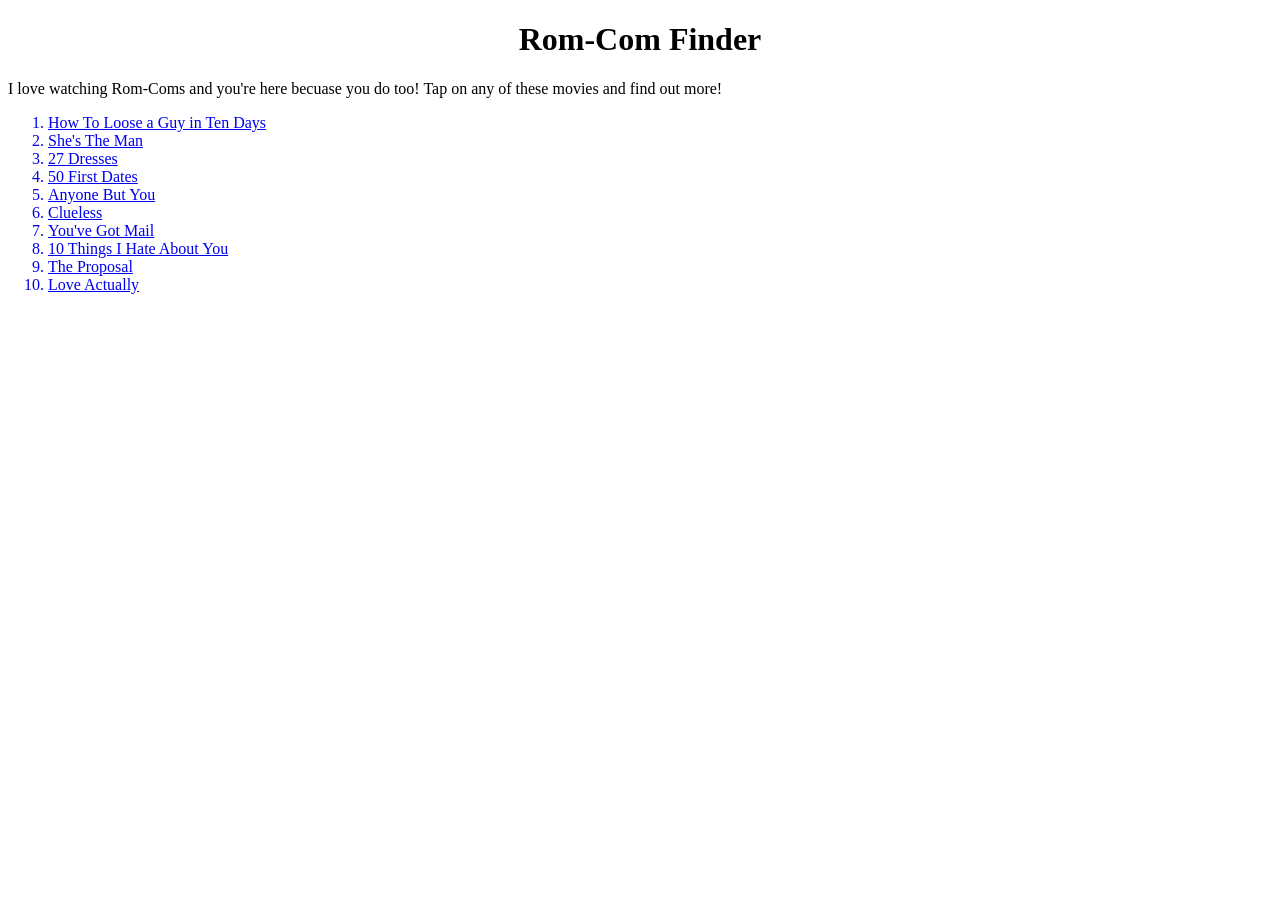
==== index.html @ dae7f9a7 "Add files via upload" ====
<!DOCTYPE html>
<html>
<head>

	<title> Rom Com Finder </title>

</head>
<body>
	<spongebob>
		<h1> <center> Rom-Com Finder </center> </h1>
		<p> I love watching Rom-Coms and you're here becuase you do too! Tap on any of these movies and find out more! </p>
		<ol>
			<a href="Newslide.html"><li>	How To Loose a Guy in Ten Days </li></a>
			
			<a href="Shestheman.html"><li>	She's The Man </li></a>
			
			<a href="27dresses.html"><li>	27 Dresses </li></a>
			
			<a href="50firstdates.html"><li>	50 First Dates </li></a>
			
			<a href="Prettywomen.html"><li>	Anyone But You </li></a>
			
			<a href="Clueless.html"><li>	Clueless </li>
			
			<a href="Mail.html"><li>	You've Got Mail </li>
			
			<a href="Hateabtu.html"><li>	10 Things I Hate About You </li>
			
			<a href="proposal.html"><li>	The Proposal </li>
			
			<a href="Love.html"><li>	Love Actually </li>
		</ol>
		
	</body>
	</html>
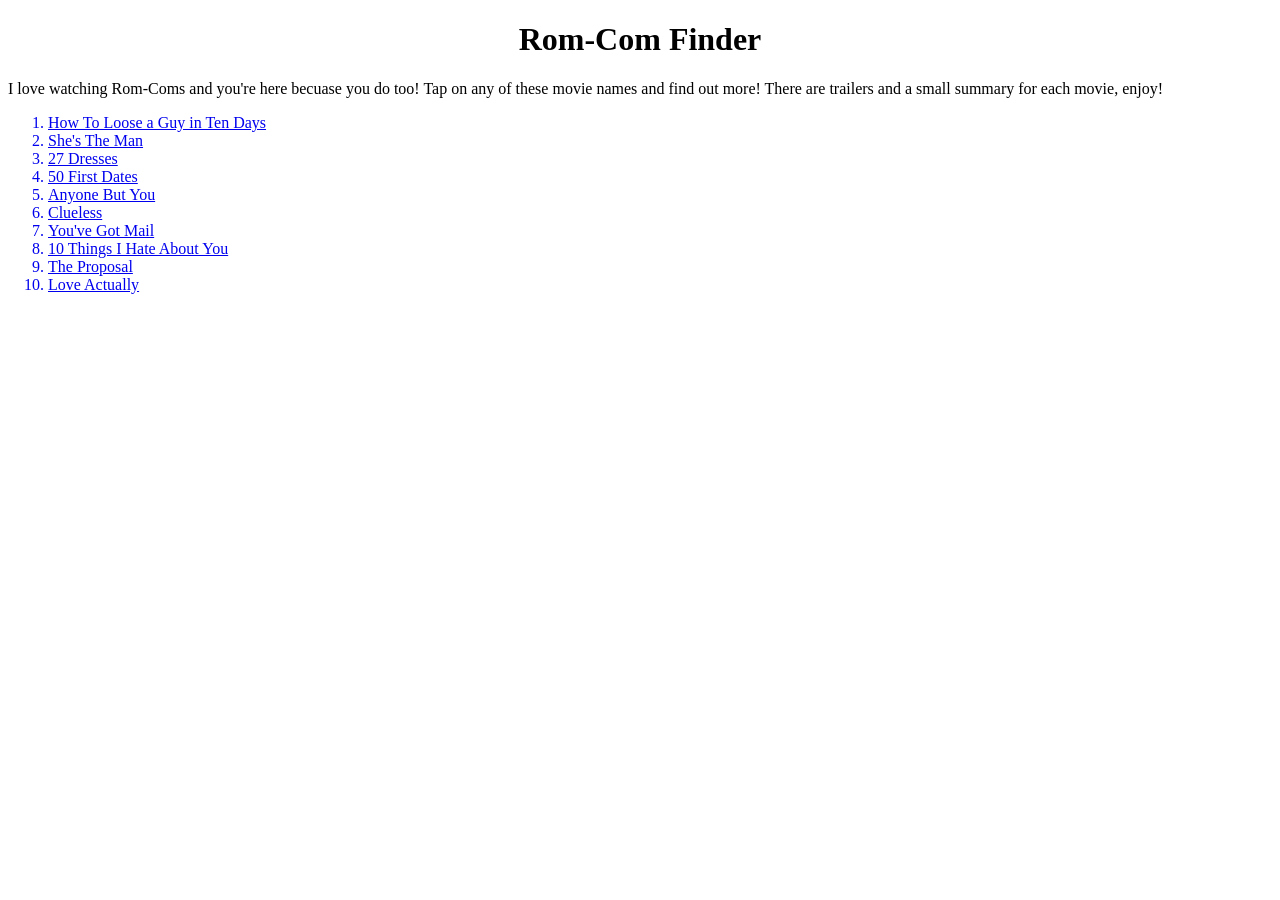
==== commit 0d45e3df: "Add files via upload" ====
--- a/index.html
+++ b/index.html
@@ -1,6 +1,7 @@
 <!DOCTYPE html>
 <html>
 <head>
+<link href="style.css" type="text/css" rel="stylesheet"/>
 
 	<title> Rom Com Finder </title>
 
@@ -8,7 +9,7 @@
 <body>
 	<spongebob>
 		<h1> <center> Rom-Com Finder </center> </h1>
-		<p> I love watching Rom-Coms and you're here becuase you do too! Tap on any of these movies and find out more! </p>
+		<p> I love watching Rom-Coms and you're here becuase you do too! Tap on any of these movie names and find out more! There are trailers and a small summary for each movie, enjoy!</p>
 		<ol>
 			<a href="Newslide.html"><li>	How To Loose a Guy in Ten Days </li></a>
 			
--- a/style.css
+++ b/style.css
@@ -0,0 +1,3 @@
+Head {
+	font-size: 20 ;
+}
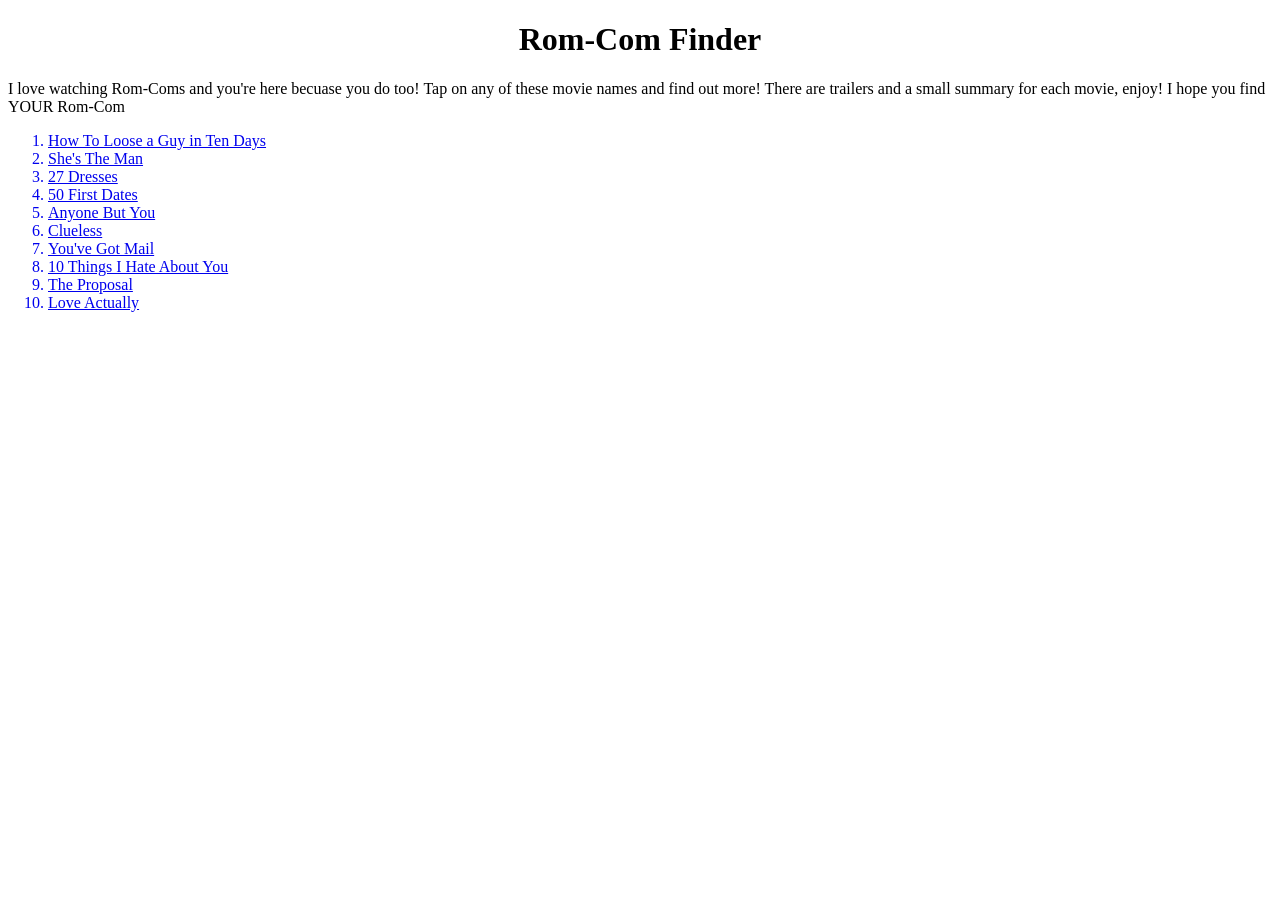
==== commit 2e184a52: "Add files via upload" ====
--- a/index.html
+++ b/index.html
@@ -9,7 +9,7 @@
 <body>
 	<spongebob>
 		<h1> <center> Rom-Com Finder </center> </h1>
-		<p> I love watching Rom-Coms and you're here becuase you do too! Tap on any of these movie names and find out more! There are trailers and a small summary for each movie, enjoy!</p>
+		<p> I love watching Rom-Coms and you're here becuase you do too! Tap on any of these movie names and find out more! There are trailers and a small summary for each movie, enjoy! I hope you find YOUR Rom-Com</p>
 		<ol>
 			<a href="Newslide.html"><li>	How To Loose a Guy in Ten Days </li></a>
 			
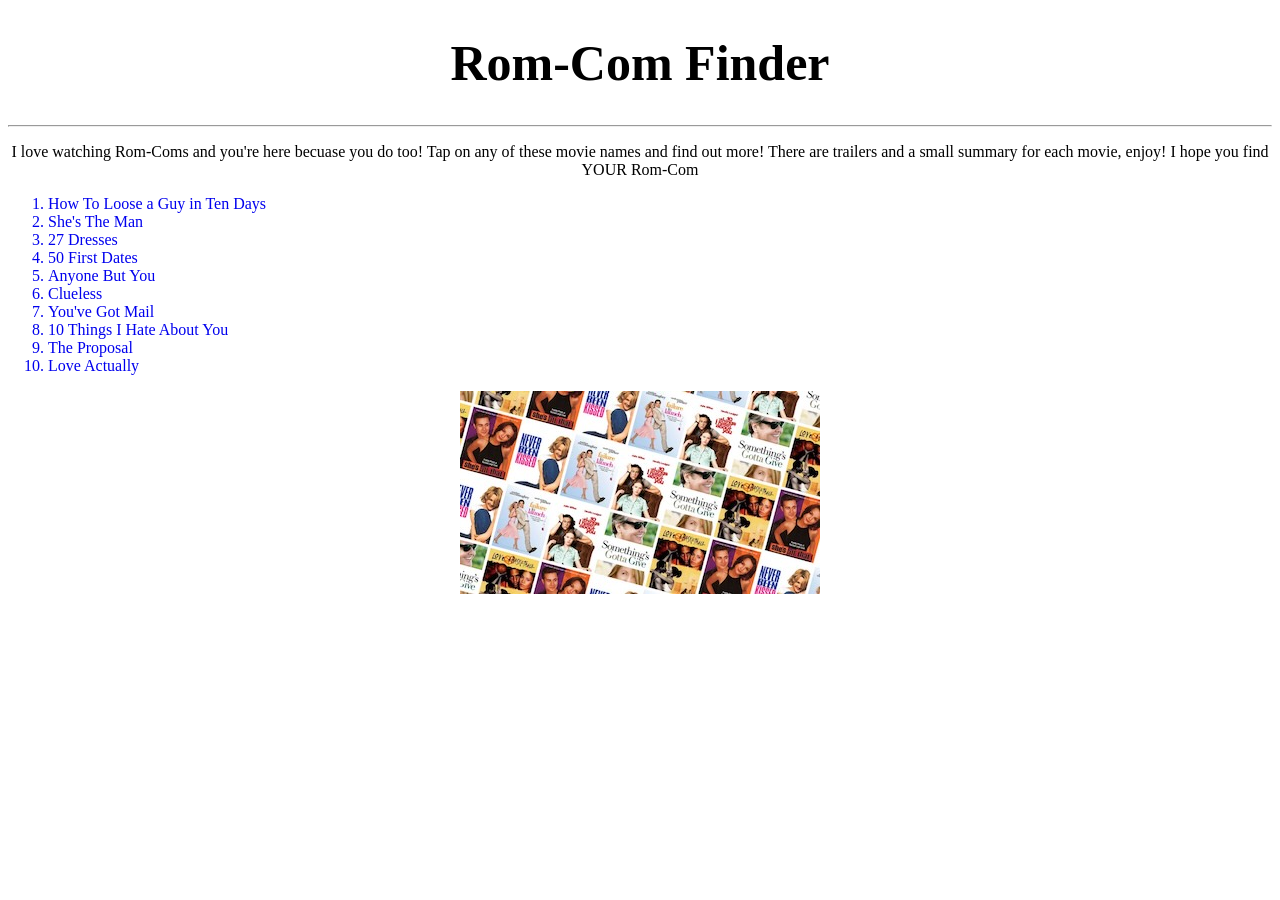
==== commit f7ef2bc7: "Add files via upload" ====
--- a/index.html
+++ b/index.html
@@ -9,6 +9,7 @@
 <body>
 	<spongebob>
 		<h1> <center> Rom-Com Finder </center> </h1>
+		<hr> 
 		<p> I love watching Rom-Coms and you're here becuase you do too! Tap on any of these movie names and find out more! There are trailers and a small summary for each movie, enjoy! I hope you find YOUR Rom-Com</p>
 		<ol>
 			<a href="Newslide.html"><li>	How To Loose a Guy in Ten Days </li></a>
@@ -32,5 +33,9 @@
 			<a href="Love.html"><li>	Love Actually </li>
 		</ol>
 		
+
+<img src="romCom.jpeg" alt="romcom photo" />
+
+
 	</body>
 	</html>
--- a/style.css
+++ b/style.css
@@ -1,3 +1,16 @@
-Head {
-	font-size: 20 ;
+h1 {
+	font-size: 50px ;
+	text-align: center;
+}
+p{
+	text-align: center;
+}
+img, video {
+	display: block;
+	margin-left: auto;
+	margin-right: auto;
+}
+
+a {
+	text-decoration: none;
 }
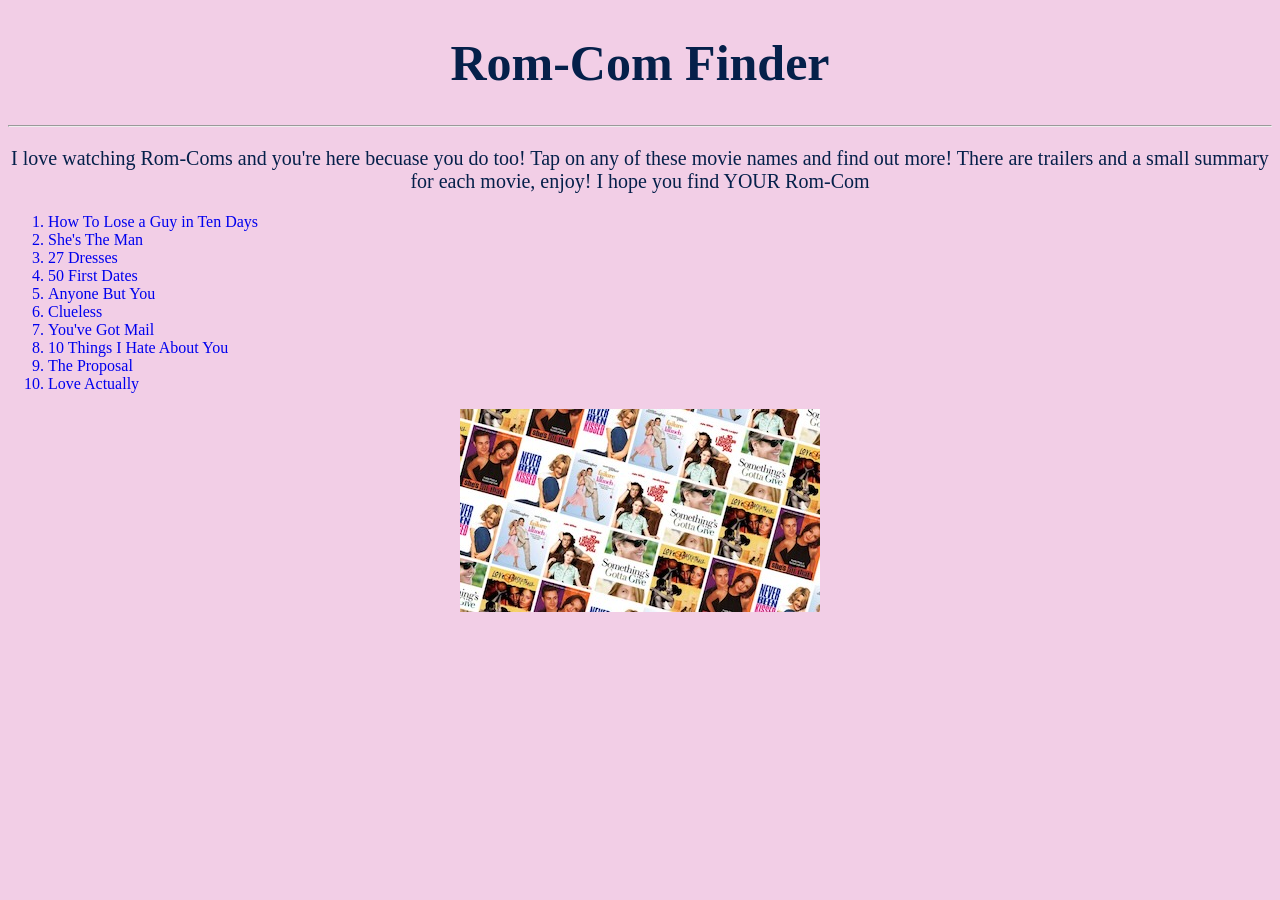
==== commit 0b526fa9: "Add files via upload" ====
--- a/index.html
+++ b/index.html
@@ -12,7 +12,7 @@
 		<hr> 
 		<p> I love watching Rom-Coms and you're here becuase you do too! Tap on any of these movie names and find out more! There are trailers and a small summary for each movie, enjoy! I hope you find YOUR Rom-Com</p>
 		<ol>
-			<a href="Newslide.html"><li>	How To Loose a Guy in Ten Days </li></a>
+			<a href="Newslide.html"><li>	How To Lose a Guy in Ten Days </li></a>
 			
 			<a href="Shestheman.html"><li>	She's The Man </li></a>
 			
--- a/style.css
+++ b/style.css
@@ -1,9 +1,12 @@
 h1 {
 	font-size: 50px ;
 	text-align: center;
+	color: #05204A;
 }
 p{
 	text-align: center;
+	color: #05204A;
+	font-size: 20px;
 }
 img, video {
 	display: block;
@@ -13,4 +16,15 @@
 
 a {
 	text-decoration: none;
-}+}
+body {
+	background-color: #F2CEE6;
+}
+hr {
+	color: #65B4F5;
+}
+
+video-container iframe {
+	border: 4px solid #f5f5dc;
+	border-radius: 12px;
+}
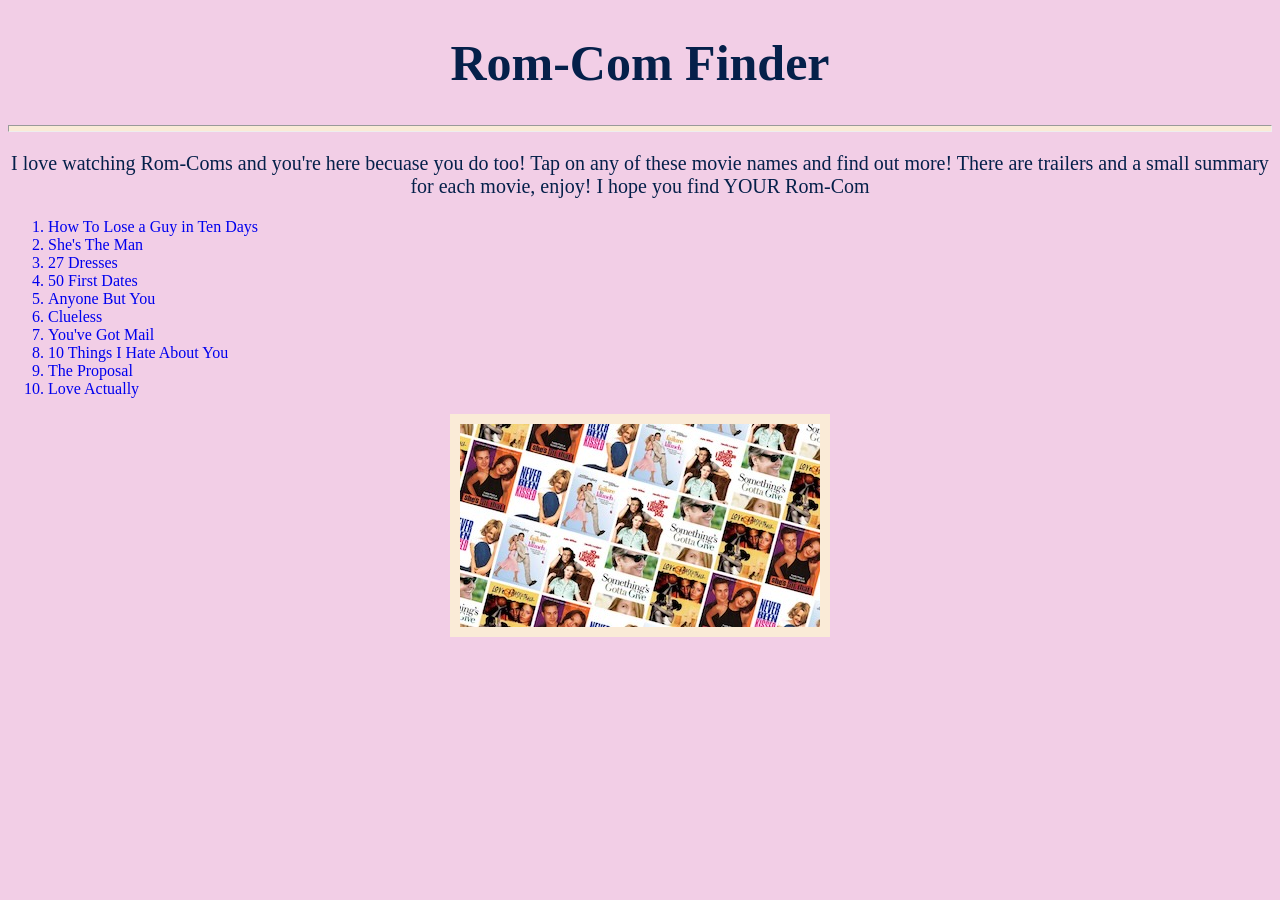
==== commit 1fd70c43: "Add files via upload" ====
--- a/index.html
+++ b/index.html
@@ -7,7 +7,7 @@
 
 </head>
 <body>
-	<spongebob>
+	
 		<h1> <center> Rom-Com Finder </center> </h1>
 		<hr> 
 		<p> I love watching Rom-Coms and you're here becuase you do too! Tap on any of these movie names and find out more! There are trailers and a small summary for each movie, enjoy! I hope you find YOUR Rom-Com</p>
--- a/style.css
+++ b/style.css
@@ -2,6 +2,7 @@
 	font-size: 50px ;
 	text-align: center;
 	color: #05204A;
+	border-bottom: 2px navy;
 }
 p{
 	text-align: center;
@@ -16,6 +17,7 @@
 
 a {
 	text-decoration: none;
+	font-size: 16px;
 }
 body {
 	background-color: #F2CEE6;
@@ -28,3 +30,17 @@
 	border: 4px solid #f5f5dc;
 	border-radius: 12px;
 }
+
+img, iframe{
+	border-color: antiquewhite;
+	border-width: 10px;
+	border-style: solid;
+
+}
+hr {
+	height: 5px;
+	background-color: antiquewhite;
+
+}
+
+
